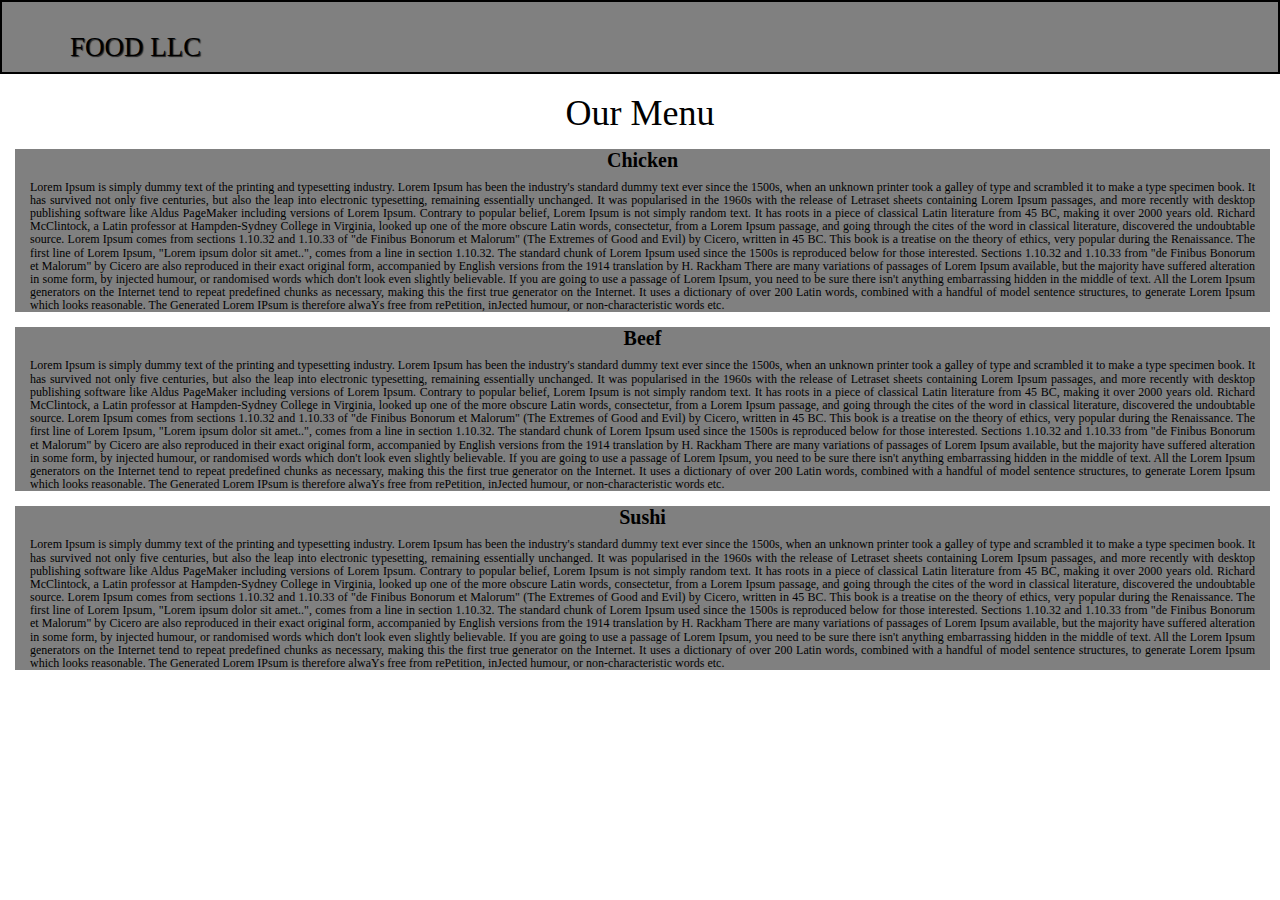
==== index.html @ 3d77bb7b "Rename Module3_Assignment.html to index.html" ====
<!doctype html>
<html lang="en">
  <head>
    <meta charset="utf-8">
    <meta http-equiv="X-UA-Compatible" content="IE=edge">
    <meta name="viewport" content="width=device-width, initial-scale=1">
    <title>David Chu's China Bistro</title>
    <link rel="stylesheet" href="css/bootstrap.min.css">
    <link rel="stylesheet" href="css/styles.css">
    <link href='https://fonts.googleapis.com/css?family=Oxygen:400,300,700' rel='stylesheet' type='text/css'>
    <link href='https://fonts.googleapis.com/css?family=Lora' rel='stylesheet' type='text/css'>
  </head>
<body>
  <header>
    <nav id="header-nav" class="navbar navbar-default">
      <div class="container">
        <div class="navbar-header">

          <div class="navbar-brand">
            <a href="Module3_Assignment.html"><h1>FOOD LLC</h1></a>
          </div>

          <button type="button" class="navbar-toggle collapsed" data-toggle="collapse" data-target="#collapsable-nav" aria-expanded="false">
            <span class="sr-only">Toggle navigation</span>
            <span class="icon-bar"></span>
            <span class="icon-bar"></span>
            <span class="icon-bar"></span>
          </button>
        </div>

        <div id="collapsable-nav" class="collapse navbar-collapse">
           <ul id="nav-list" class="nav navbar-nav navbar-right">
            <li>
              <a href="#inner_heading-1">Chicken</a>
            </li>
            <li>
              <a href="#inner_heading-2">Beef</a>
            </li>
            <li>
              <a href="#inner_heading-3">Sushi</a>
            </li>
          </ul>
        </div>
      </div>
    </nav>
  </header>
  <h1 id="menu">
    Our Menu
  </h1>
  <h2 id="inner_heading-1">
    Chicken
    <p id="paragraphs">
      Lorem Ipsum is simply dummy text of the printing and typesetting industry. 
      Lorem Ipsum has been the industry's standard dummy text ever since the 1500s, 
      when an unknown printer took a galley of type and scrambled it to make a type specimen book. 
      It has survived not only five centuries, but also the leap into electronic typesetting, 
      remaining essentially unchanged. It was popularised in the 1960s with the release of Letraset sheets containing 
      Lorem Ipsum passages, and more recently with desktop publishing software like Aldus PageMaker including 
      versions of Lorem Ipsum. Contrary to popular belief, Lorem Ipsum is not simply random text. 
      It has roots in a piece of classical Latin literature from 45 BC, making it over 2000 years old. 
      Richard McClintock, a Latin professor at Hampden-Sydney College in Virginia, 
      looked up one of the more obscure Latin words, consectetur, 
      from a Lorem Ipsum passage, and going through the cites of the word in classical literature, 
      discovered the undoubtable source. Lorem Ipsum comes from sections 1.10.32 and 1.10.33 of 
      "de Finibus Bonorum et Malorum" (The Extremes of Good and Evil) by Cicero, written in 45 BC. 
      This book is a treatise on the theory of ethics, very popular during the Renaissance. 
      The first line of Lorem Ipsum, "Lorem ipsum dolor sit amet..", comes from a line in section 1.10.32.
      The standard chunk of Lorem Ipsum used since the 1500s is reproduced below for those interested. 
      Sections 1.10.32 and 1.10.33 from "de Finibus Bonorum et Malorum" by 
      Cicero are also reproduced in their exact original form, accompanied by 
      English versions from the 1914 translation by H. Rackham There are many variations of passages of Lorem Ipsum 
      available, but the majority have suffered alteration in some form, by injected humour, 
      or randomised words which don't look even slightly believable. If you are going to use a passage 
      of Lorem Ipsum, you need to be sure there isn't anything embarrassing hidden in the middle of text. 
      All the Lorem Ipsum generators on the Internet tend to repeat predefined chunks as necessary, 
      making this the first true generator on the Internet. It uses a dictionary of over 200 Latin words, 
      combined with a handful of model sentence structures, to generate Lorem Ipsum which looks reasonable. 
      The Generated Lorem IPsum is therefore alwaYs free from rePetition, inJected humour, or non-characteristic words etc.
    </p>
  </h2>
  <h3 id="inner_heading-2">
    Beef
    <p id="paragraphs">
      Lorem Ipsum is simply dummy text of the printing and typesetting industry. 
      Lorem Ipsum has been the industry's standard dummy text ever since the 1500s, 
      when an unknown printer took a galley of type and scrambled it to make a type specimen book. 
      It has survived not only five centuries, but also the leap into electronic typesetting, 
      remaining essentially unchanged. It was popularised in the 1960s with the release of Letraset sheets containing 
      Lorem Ipsum passages, and more recently with desktop publishing software like Aldus PageMaker including 
      versions of Lorem Ipsum. Contrary to popular belief, Lorem Ipsum is not simply random text. 
      It has roots in a piece of classical Latin literature from 45 BC, making it over 2000 years old. 
      Richard McClintock, a Latin professor at Hampden-Sydney College in Virginia, 
      looked up one of the more obscure Latin words, consectetur, 
      from a Lorem Ipsum passage, and going through the cites of the word in classical literature, 
      discovered the undoubtable source. Lorem Ipsum comes from sections 1.10.32 and 1.10.33 of 
      "de Finibus Bonorum et Malorum" (The Extremes of Good and Evil) by Cicero, written in 45 BC. 
      This book is a treatise on the theory of ethics, very popular during the Renaissance. 
      The first line of Lorem Ipsum, "Lorem ipsum dolor sit amet..", comes from a line in section 1.10.32.
      The standard chunk of Lorem Ipsum used since the 1500s is reproduced below for those interested. 
      Sections 1.10.32 and 1.10.33 from "de Finibus Bonorum et Malorum" by 
      Cicero are also reproduced in their exact original form, accompanied by 
      English versions from the 1914 translation by H. Rackham There are many variations of passages of Lorem Ipsum 
      available, but the majority have suffered alteration in some form, by injected humour, 
      or randomised words which don't look even slightly believable. If you are going to use a passage 
      of Lorem Ipsum, you need to be sure there isn't anything embarrassing hidden in the middle of text. 
      All the Lorem Ipsum generators on the Internet tend to repeat predefined chunks as necessary, 
      making this the first true generator on the Internet. It uses a dictionary of over 200 Latin words, 
      combined with a handful of model sentence structures, to generate Lorem Ipsum which looks reasonable. 
      The Generated Lorem IPsum is therefore alwaYs free from rePetition, inJected humour, or non-characteristic words etc.
      
    </p>
  </h3>
  <h4 id="inner_heading-3">
    Sushi
    <p id="paragraphs">
      Lorem Ipsum is simply dummy text of the printing and typesetting industry. 
      Lorem Ipsum has been the industry's standard dummy text ever since the 1500s, 
      when an unknown printer took a galley of type and scrambled it to make a type specimen book. 
      It has survived not only five centuries, but also the leap into electronic typesetting, 
      remaining essentially unchanged. It was popularised in the 1960s with the release of Letraset sheets containing 
      Lorem Ipsum passages, and more recently with desktop publishing software like Aldus PageMaker including 
      versions of Lorem Ipsum. Contrary to popular belief, Lorem Ipsum is not simply random text. 
      It has roots in a piece of classical Latin literature from 45 BC, making it over 2000 years old. 
      Richard McClintock, a Latin professor at Hampden-Sydney College in Virginia, 
      looked up one of the more obscure Latin words, consectetur, 
      from a Lorem Ipsum passage, and going through the cites of the word in classical literature, 
      discovered the undoubtable source. Lorem Ipsum comes from sections 1.10.32 and 1.10.33 of 
      "de Finibus Bonorum et Malorum" (The Extremes of Good and Evil) by Cicero, written in 45 BC. 
      This book is a treatise on the theory of ethics, very popular during the Renaissance. 
      The first line of Lorem Ipsum, "Lorem ipsum dolor sit amet..", comes from a line in section 1.10.32.
      The standard chunk of Lorem Ipsum used since the 1500s is reproduced below for those interested. 
      Sections 1.10.32 and 1.10.33 from "de Finibus Bonorum et Malorum" by 
      Cicero are also reproduced in their exact original form, accompanied by 
      English versions from the 1914 translation by H. Rackham There are many variations of passages of Lorem Ipsum 
      available, but the majority have suffered alteration in some form, by injected humour, 
      or randomised words which don't look even slightly believable. If you are going to use a passage 
      of Lorem Ipsum, you need to be sure there isn't anything embarrassing hidden in the middle of text. 
      All the Lorem Ipsum generators on the Internet tend to repeat predefined chunks as necessary, 
      making this the first true generator on the Internet. It uses a dictionary of over 200 Latin words, 
      combined with a handful of model sentence structures, to generate Lorem Ipsum which looks reasonable. 
      The Generated Lorem IPsum is therefore alwaYs free from rePetition, inJected humour, or non-characteristic words etc.
      
    </p>
  </h4>


  <!-- jQuery (Bootstrap JS plugins depend on it) -->
  <script src="js/jquery-2.1.4.min.js"></script>
  <script src="js/bootstrap.min.js"></script>
  <script src="js/script.js"></script>
</body>
</html>
---- css/styles.css ----
body {
  font-size: 16px;
  color:black;
  background-color: white;
}

#menu
{
  color: black;
    text-align: center;
    font-family: "Comic Sans MS";
}

#inner_heading-1
{
    font-size: 20px;
    font-weight: bold;
    margin-top: 15px;
    margin-left: 15px;
    margin-right: 10px;
    text-align: center;
    font-family: "Comic Sans MS";
    background-color: grey;
}

#inner_heading-2
{
    font-size: 20px;
    font-weight: bold;
    margin-top: 15px;
    margin-left: 15px;
    margin-right: 10px;
    text-align: center;
    font-family: "Comic Sans MS";
    background-color: grey;
}

#inner_heading-3
{
    font-size: 20px;
    font-weight: bold;
    margin-top: 15px;
    margin-left: 15px;
    margin-right: 10px;
    text-align: center;
    font-family: "Comic Sans MS";
    background-color: grey;
}
#paragraphs
{
    margin-top: 10px;
    font-weight: lighter;
    text-align: justify;
    font-size: 20px;
    margin-left: 15px;
    margin-right: 15px;
    font-size: 12px;
    font-family: "Comic Sans MS";
    background-color: grey;
}

/** HEADER **/
#header-nav {
  font-size: 25px;
  background-color:grey;
  padding: 10px 30px 10px 30px;
  border: 2px solid black;
  border-radius: 0;
}

.navbar-brand {
  padding-top: 25px;
}

.navbar-brand h1 { /* Restaurant name */
  font-family: "Comic Sans MS";
  color:black;
  font-size: 1.5em;
  text-transform: uppercase;
  text-shadow: 1px 1px 1px #222;
  margin-top: 0;
  margin-bottom: 0;
  line-height: .75;
}
.navbar-brand a:hover, .navbar-brand a:focus {
  text-decoration: none;
}
.navbar-brand p { /* Kosher cert */
  color: #000;
  text-transform: uppercase;
  font-size: .7em;
  margin-top: 15px;
}
.navbar-brand p span { /* Star-K */
  vertical-align: middle;
}

#nav-list {
  font-family: "Comic Sans MS";
  margin-top: 10px;
}
#nav-list a {
  color: black;
  text-align: center;
}
#nav-list a:hover {
  background: #E7E7E7;
}
#nav-list a span {
  font-size: 1.8em;
}

.navbar-header button.navbar-toggle, .navbar-header .icon-bar {
  border: 1px solid #61122f;
}
.navbar-header button.navbar-toggle {
  clear: both;
  margin-top: -30px;
}
/* END HEADER */

@media (min-width:768px)
{
  #nav-list{

    display:none;
  }
}
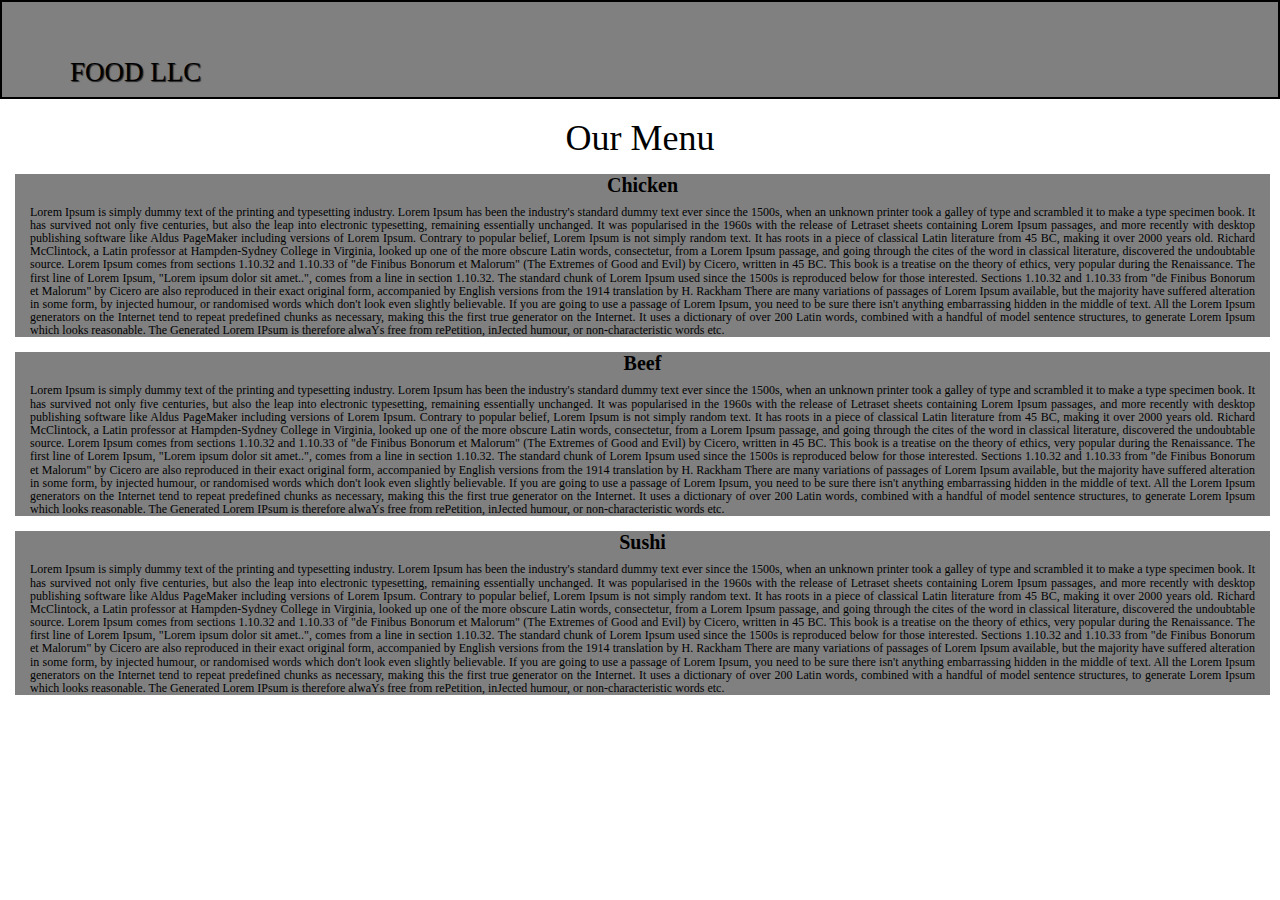
==== commit 9ae5be53: "Update index.html" ====
--- a/index.html
+++ b/index.html
@@ -12,9 +12,10 @@
   </head>
 <body>
   <header>
-    <nav id="header-nav" class="navbar navbar-default">
+    <nav id="header-nav" class="navbar navbar-default" style="font-size: 25px;background-color:grey;padding: 10px 30px 10px 30px;border: 2px solid black;
+    border-radius: 0;">
       <div class="container">
-        <div class="navbar-header">
+        <div class="navbar-header" style="padding-top: 25px;">
 
           <div class="navbar-brand">
             <a href="Module3_Assignment.html"><h1>FOOD LLC</h1></a>
@@ -44,7 +45,7 @@
       </div>
     </nav>
   </header>
-  <h1 id="menu">
+  <h1 class="text-center" style="color: black;font-family: 'Comic Sans MS'";>
     Our Menu
   </h1>
   <h2 id="inner_heading-1">
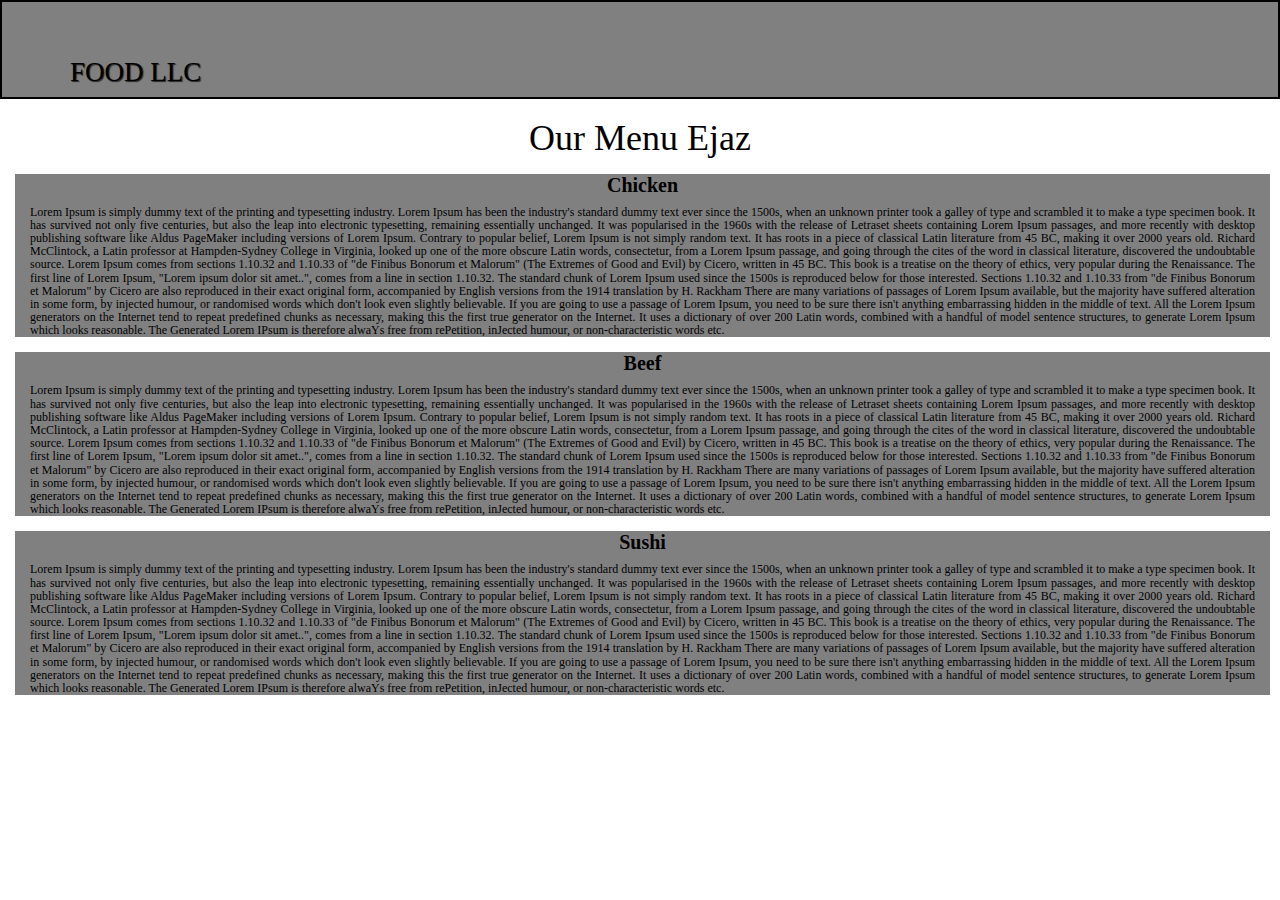
==== commit 2e0e0df5: "Update index.html" ====
--- a/index.html
+++ b/index.html
@@ -46,7 +46,7 @@
     </nav>
   </header>
   <h1 class="text-center" style="color: black;font-family: 'Comic Sans MS'";>
-    Our Menu
+    Our Menu Ejaz
   </h1>
   <h2 id="inner_heading-1">
     Chicken
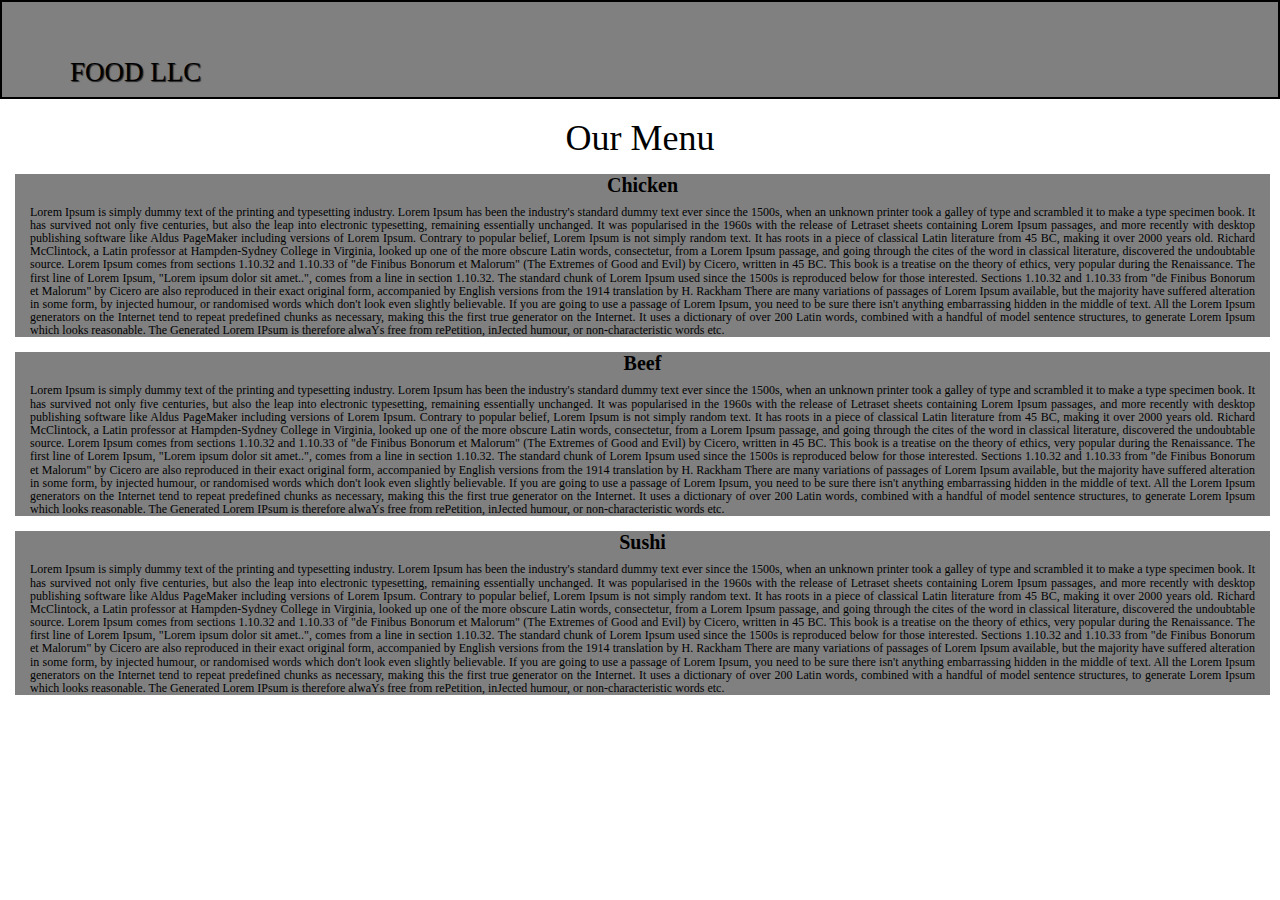
==== commit 6e9c9064: "Update index.html" ====
--- a/index.html
+++ b/index.html
@@ -46,7 +46,7 @@
     </nav>
   </header>
   <h1 class="text-center" style="color: black;font-family: 'Comic Sans MS'";>
-    Our Menu Ejaz
+    Our Menu
   </h1>
   <h2 id="inner_heading-1">
     Chicken
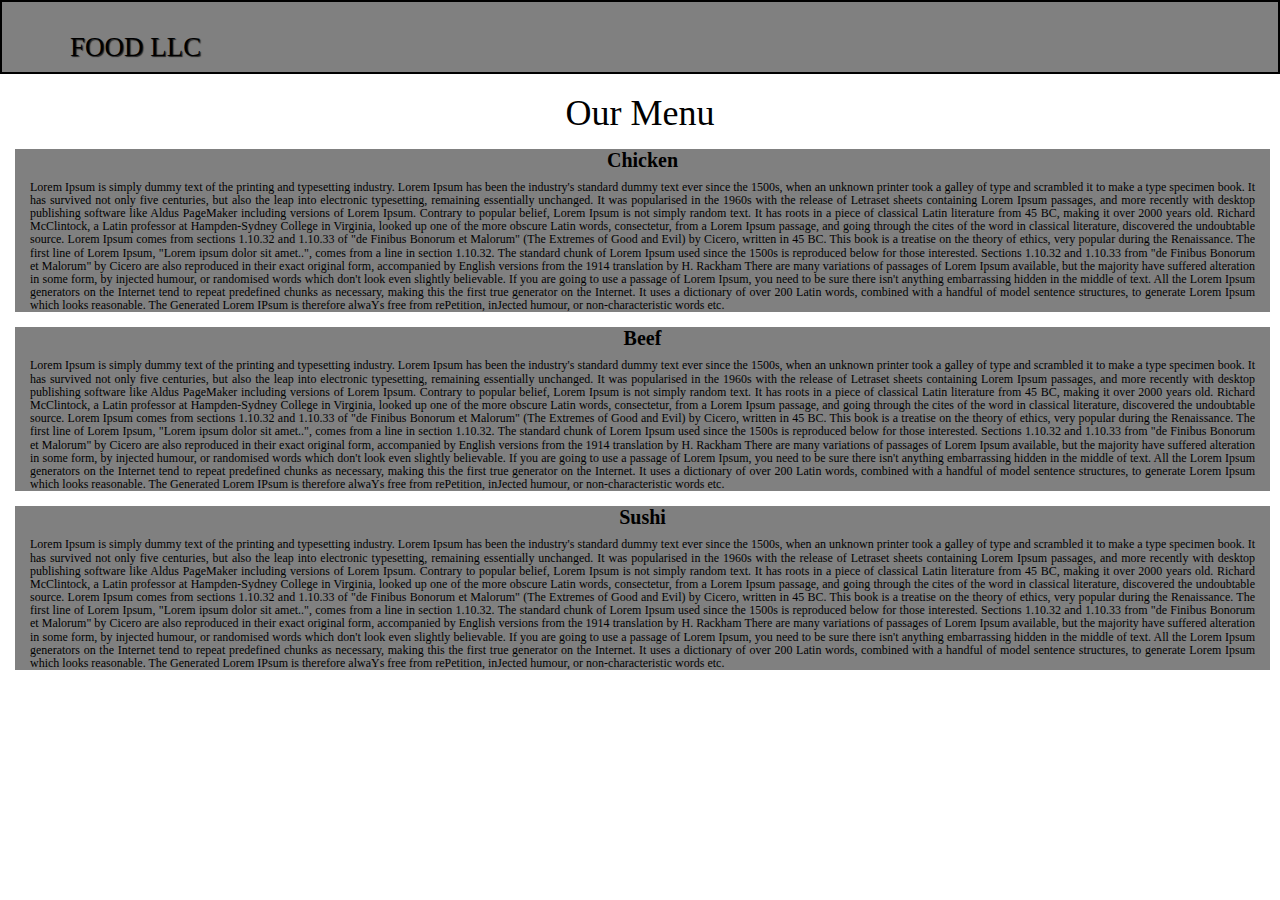
==== commit 00c4554a: "Update index.html" ====
--- a/index.html
+++ b/index.html
@@ -12,10 +12,9 @@
   </head>
 <body>
   <header>
-    <nav id="header-nav" class="navbar navbar-default" style="font-size: 25px;background-color:grey;padding: 10px 30px 10px 30px;border: 2px solid black;
-    border-radius: 0;">
+    <nav class="navbar navbar-default" style="font-size: 25px;background-color:grey;padding: 10px 30px 10px 30px;border: 2px solid black;border-radius: 0;">
       <div class="container">
-        <div class="navbar-header" style="padding-top: 25px;">
+        <div class="navbar-header">
 
           <div class="navbar-brand">
             <a href="Module3_Assignment.html"><h1>FOOD LLC</h1></a>
@@ -45,7 +44,7 @@
       </div>
     </nav>
   </header>
-  <h1 class="text-center" style="color: black;font-family: 'Comic Sans MS'";>
+  <h1 class="text-center" style="color: black;text-align: center;font-family: 'Comic Sans MS';">
     Our Menu
   </h1>
   <h2 id="inner_heading-1">
